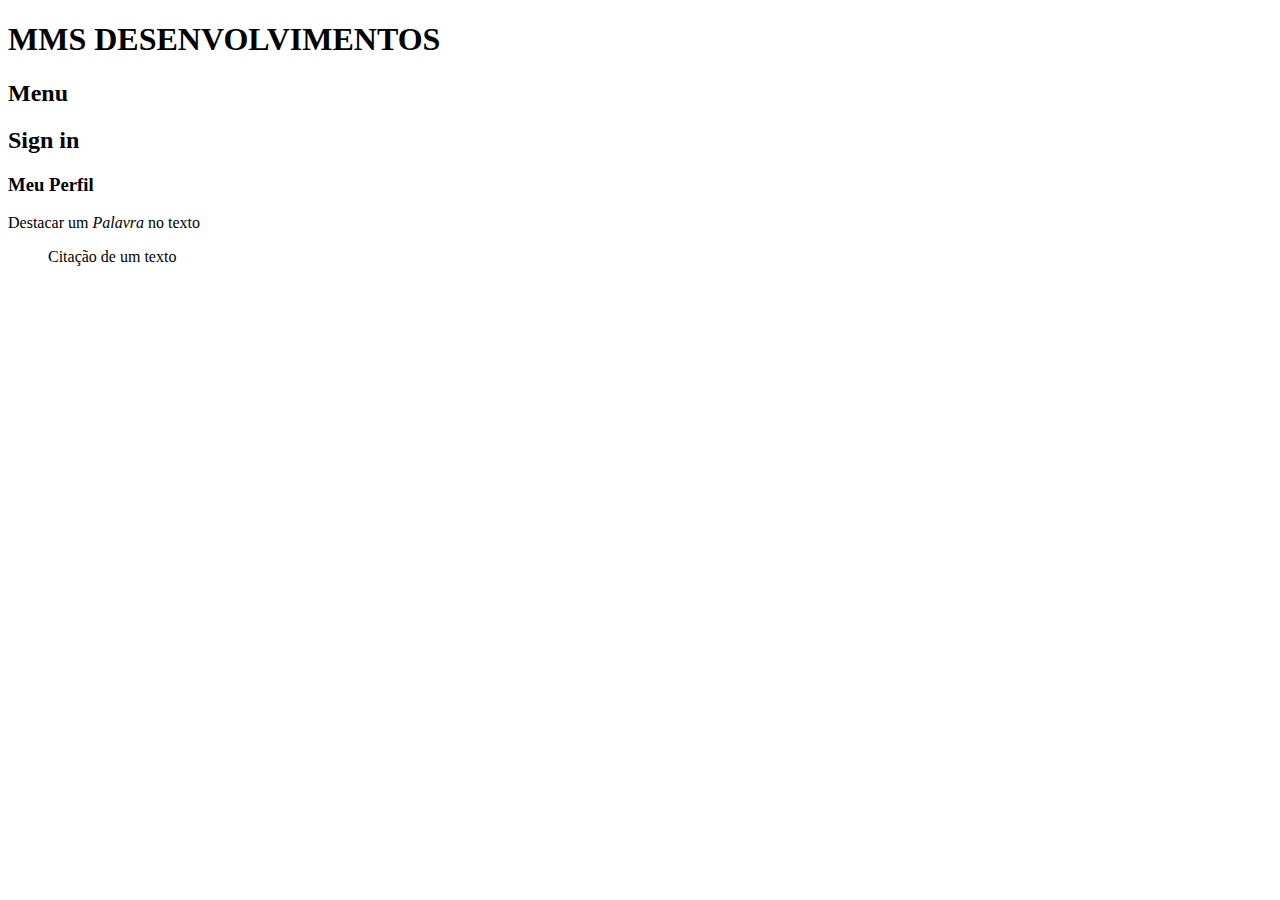
==== index.html @ ac729eac "nova pagina" ====
<!DOCTYPE html>
<!-- informar que o tipo do documento é HTML -->
<html lang="pt-br">
<!--informa o idioma da página-->

<head>
  <!--Cabeçalho da página-->
  <meta charset="utf-8">
  <!--informa que usa caracteres especiais-->
  <meta name="Home" content="width=device-width">
  <!--Descrição do cabeçalho da página-->
  <title>MMS DESENVOLVIMENTOS</title>
  <!--título da guia-->
</head>

<body>

  <header>
    <h1>MMS DESENVOLVIMENTOS</h1>
    <h2>Menu</h2>
    <h2>Sign in</h2>
  </header>
  <nav>
    <h3> <a href="profile.html"></a> Meu Perfil</h3>
  </nav>
      <footer>
      <!--Rodapé da página-->
      <p>Destacar um <em>Palavra</em> no texto</p>
      <!--Enfase no texto-->
      <blockquote>Citação de um texto</blockquote>
    </footer>
</body>

</html>
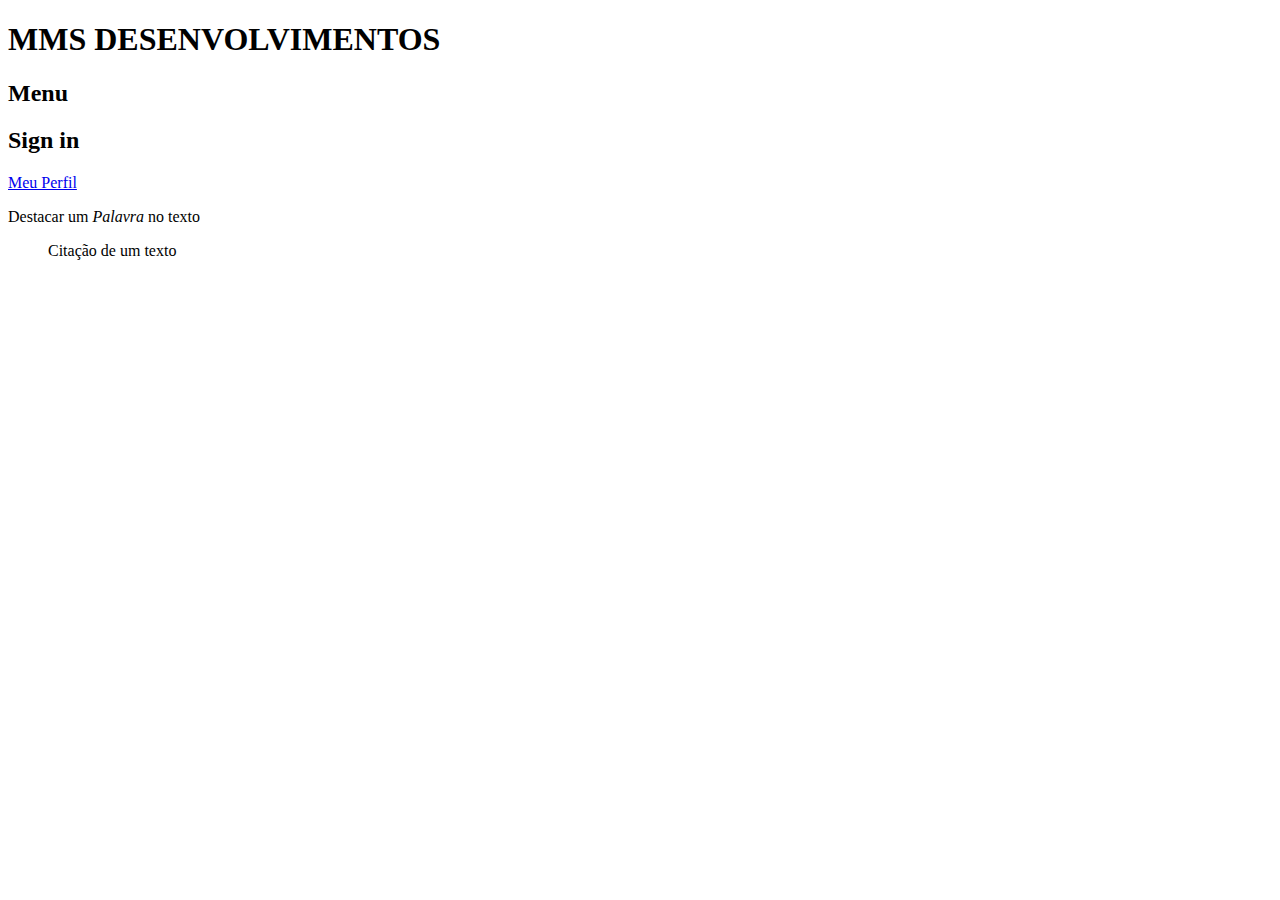
==== commit 9bc0e4a5: "nova pagina" ====
--- a/index.html
+++ b/index.html
@@ -21,7 +21,7 @@
     <h2>Sign in</h2>
   </header>
   <nav>
-    <h3> <a href="profile.html"></a> Meu Perfil</h3>
+    <a href="profile.html">Meu Perfil</a>
   </nav>
       <footer>
       <!--Rodapé da página-->
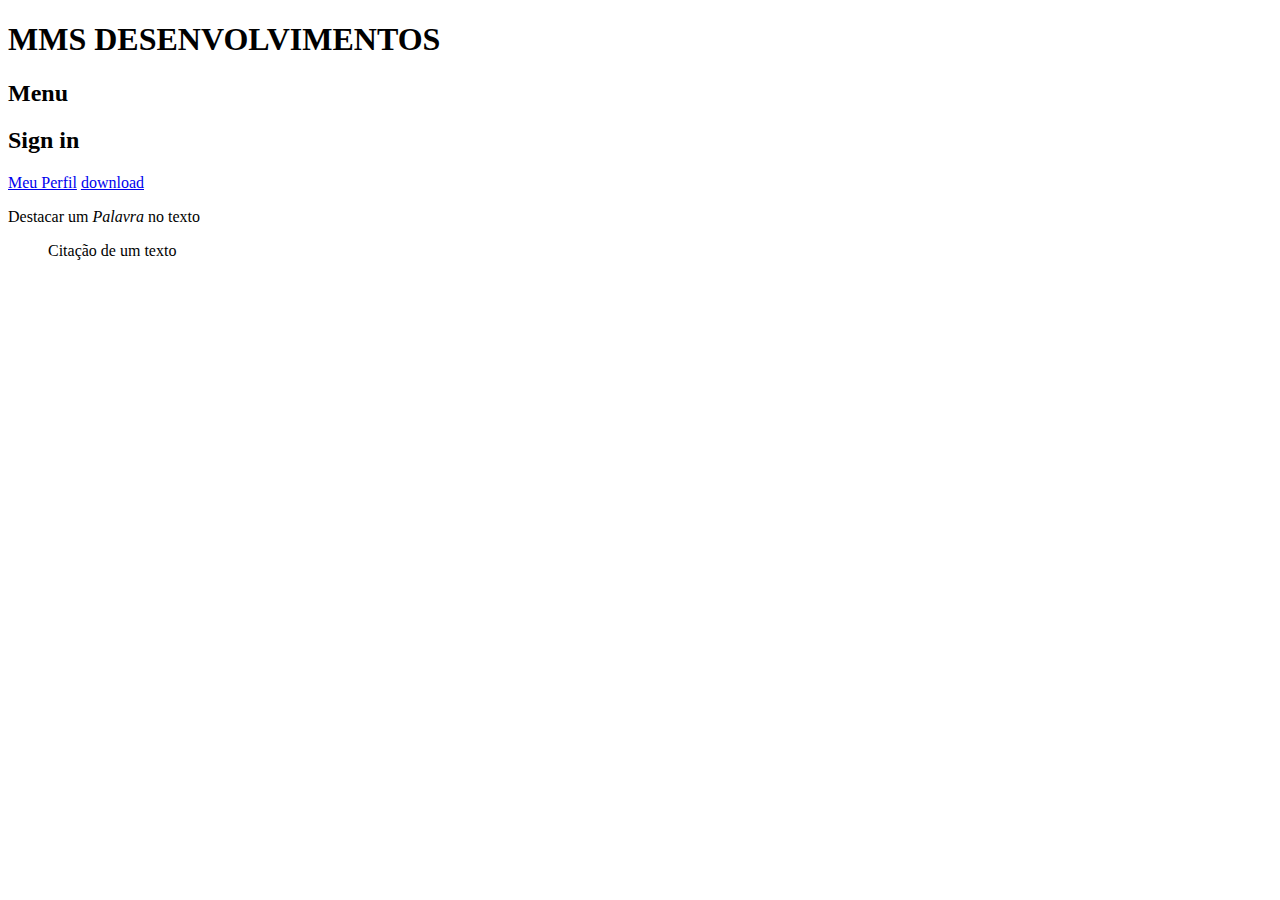
==== commit d1eb070c: "download" ====
--- a/index.html
+++ b/index.html
@@ -21,7 +21,8 @@
     <h2>Sign in</h2>
   </header>
   <nav>
-    <a href="profile.html">Meu Perfil</a>
+    <a href="profile.html" target="_blank">Meu Perfil</a>
+    <a href="assets/test.txt">download</a>
   </nav>
       <footer>
       <!--Rodapé da página-->
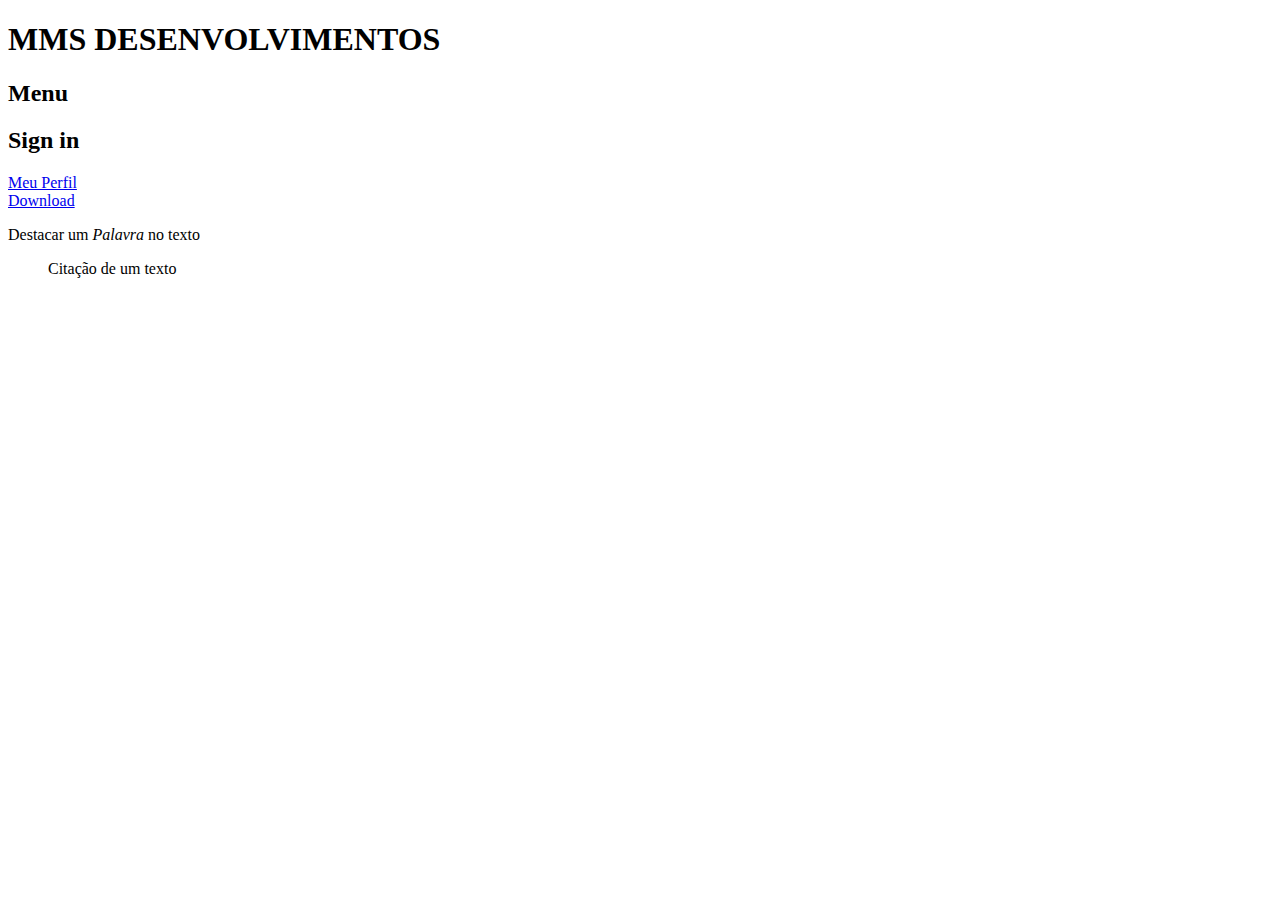
==== commit 4f05772a: "download" ====
--- a/index.html
+++ b/index.html
@@ -21,8 +21,8 @@
     <h2>Sign in</h2>
   </header>
   <nav>
-    <a href="profile.html" target="_blank">Meu Perfil</a>
-    <a href="assets/test.txt">download</a>
+    <a href="profile.html" target="_blank">Meu Perfil</a> <br>
+    <a href="assets/test.txt" download>Download</a>
   </nav>
       <footer>
       <!--Rodapé da página-->
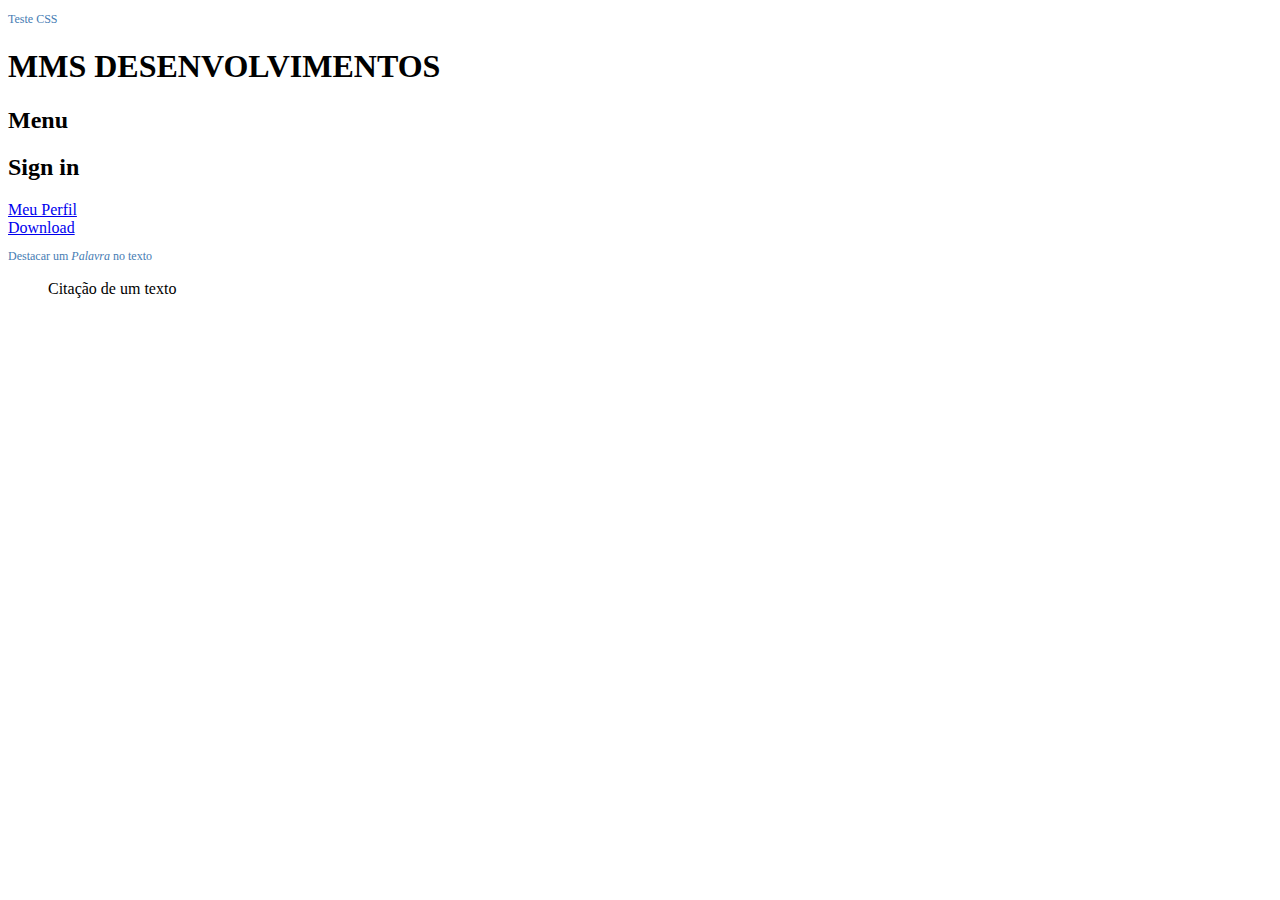
==== commit 55b4f5ae: "acrescentando css" ====
--- a/index.html
+++ b/index.html
@@ -9,11 +9,21 @@
   <!--informa que usa caracteres especiais-->
   <meta name="Home" content="width=device-width">
   <!--Descrição do cabeçalho da página-->
-  <title>MMS DESENVOLVIMENTOS</title>
-  <!--título da guia-->
+  <title>MMS DESENVOLVIMENTOS</title><!--título da guia-->
+  <link rel="stylesheet" href="css/styles.css"> <!--link para o style css-->
 </head>
 
 <body>
+  <STYle>
+
+    p {
+        font-size: 12px;
+        line-height: 15px;
+        color: #467cb3;
+      }
+    
+  </STYle>
+  <p>Teste CSS</p>
 
   <header>
     <h1>MMS DESENVOLVIMENTOS</h1>
--- a/css/styles.css
+++ b/css/styles.css
@@ -0,0 +1,5 @@
+p {
+  font-size: 12px;
+  line-height: 15px;
+  color: #467cb3;
+}